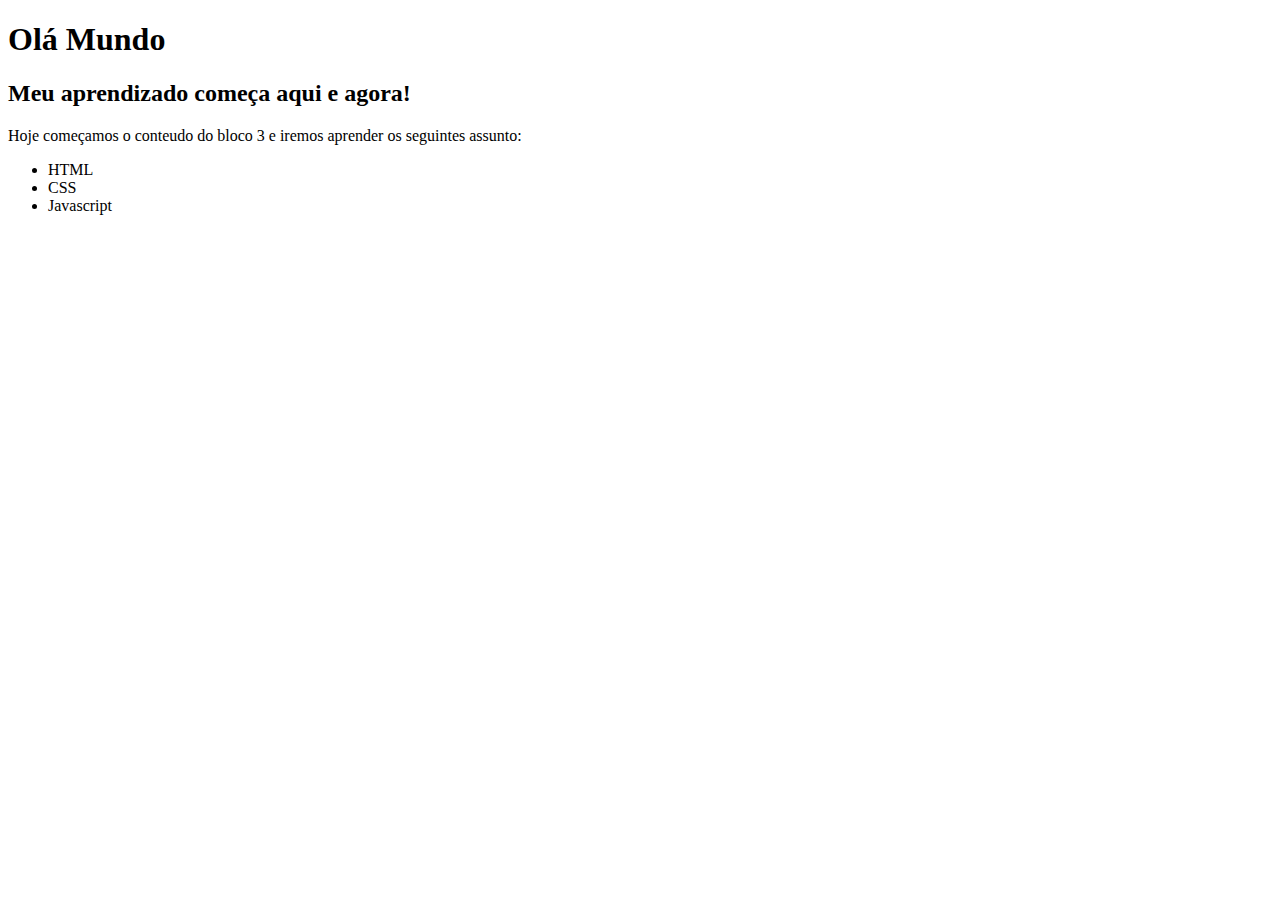
==== fundamentos/Bloco3-IntroduçãoHTMLeCSS/dia1/index.html @ 812bd3d5 "exercicio1" ====
<!DOCTYPE html>
<html lang="en">
<head>
    <meta charset="UTF-8">
    <meta http-equiv="X-UA-Compatible" content="IE=edge">
    <meta name="viewport" content="width=device-width, initial-scale=1.0">
    <title>Document</title>
</head>
<body>

       
        <h1>Olá Mundo</h1>
        
        <h2>Meu aprendizado começa aqui e agora!</h2>

        <p>Hoje começamos o conteudo do bloco 3 e iremos aprender os seguintes assunto: </p>

        <ul>
            <li>HTML</li>
            <li>CSS</li>
            <li>Javascript</li>
        </ul>



</body>
</html>
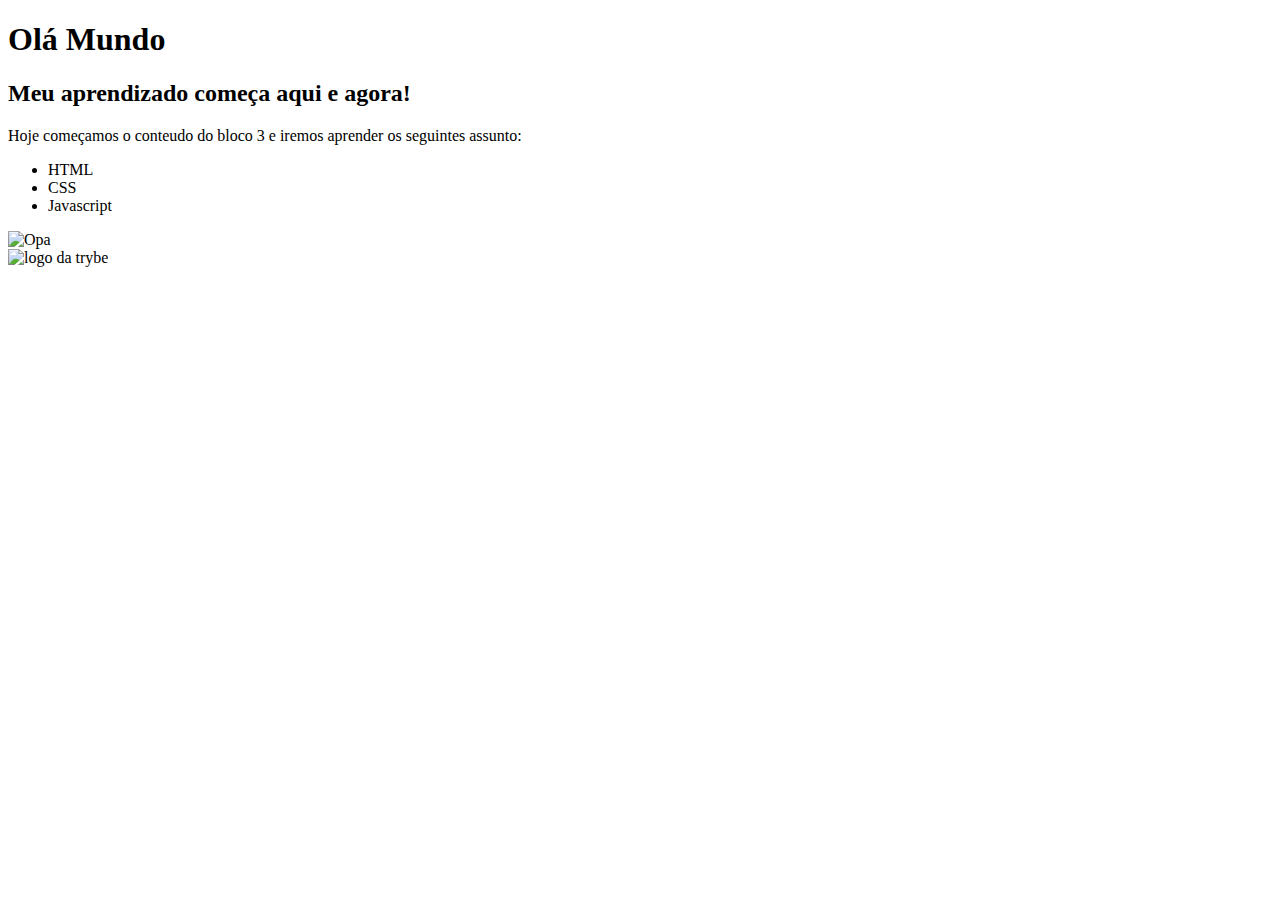
==== commit 3770e82d: "colocando fotos no exericio" ====
--- a/fundamentos/Bloco3-IntroduçãoHTMLeCSS/dia1/index.html
+++ b/fundamentos/Bloco3-IntroduçãoHTMLeCSS/dia1/index.html
@@ -1,5 +1,5 @@
 <!DOCTYPE html>
-<html lang="en">
+<html lang="pt-br">
 <head>
     <meta charset="UTF-8">
     <meta http-equiv="X-UA-Compatible" content="IE=edge">
@@ -21,6 +21,10 @@
             <li>Javascript</li>
         </ul>
 
+        <img src="/trybe_logo.png" alt="Opa"> <br>
+
+        <img src="https://avatars.githubusercontent.com/u/51808343?s=200&v=4" alt="logo da trybe">
+
 
 
 </body>
